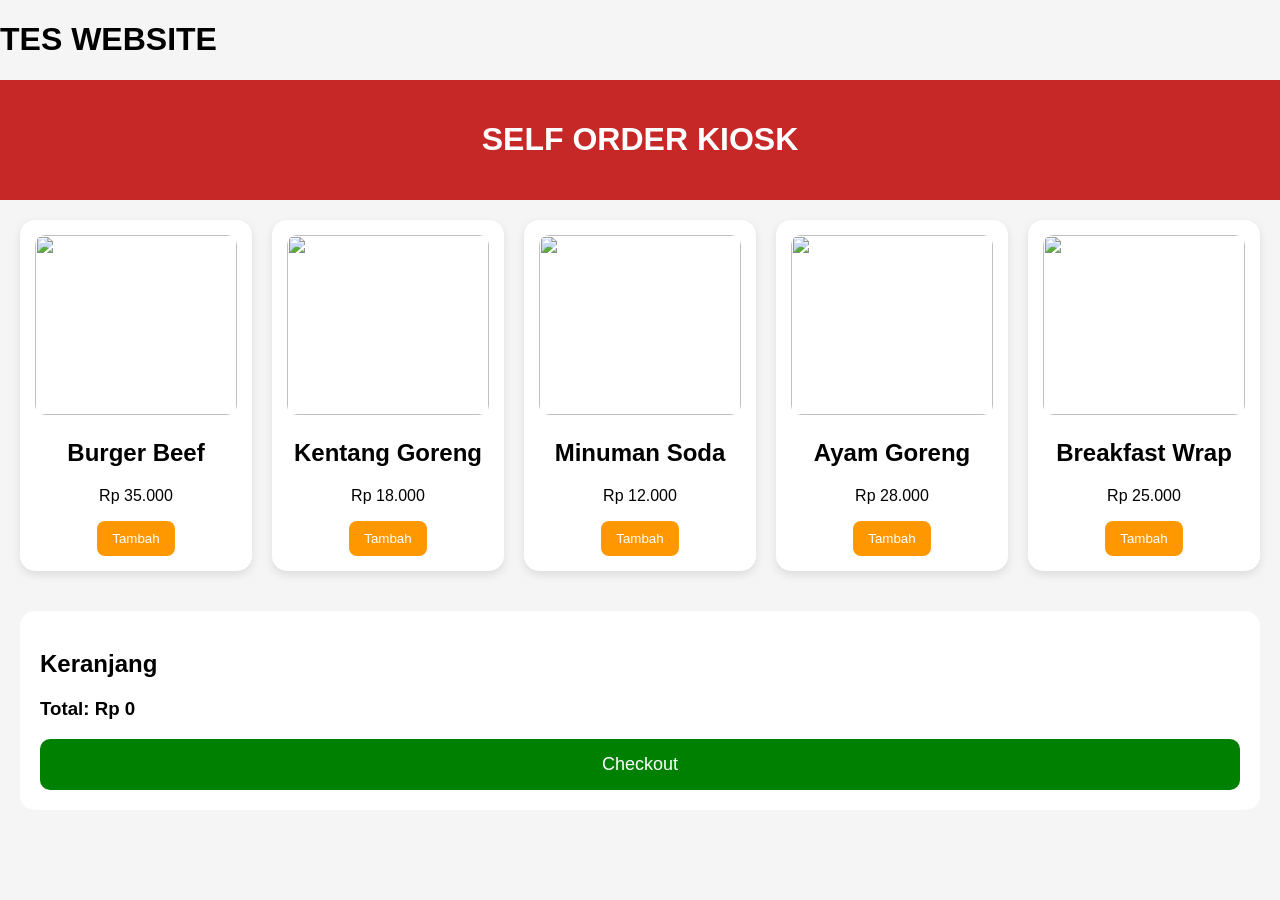
==== index.html @ bcba4463 "fix project structure" ====
<!DOCTYPE html>
<html lang="id">
<head>
  <meta charset="UTF-8">
  <meta name="viewport" content="width=device-width, initial-scale=1.0">
  <title>Kiosk Order</title>
  <link rel="stylesheet" href="style.css">
</head>
<body>

<h1 style="color:black;">TES WEBSITE</h1>

<header>
  <h1>SELF ORDER KIOSK</h1>
</header>

<div class="menu-container">

  <div class="card">
    <img src="https://images.unsplash.com/photo-1568901346375-23c9450c58cd">
    <h2>Burger Beef</h2>
    <p>Rp 35.000</p>
    <button onclick="tambahMenu('Burger Beef',35000)">Tambah</button>
  </div>

  
  <div class="card">
    <img src="https://images.unsplash.com/photo-1576107232684-1279f390859f">
    <h2>Kentang Goreng</h2>
    <p>Rp 18.000</p>
    <button onclick="tambahMenu('Kentang Goreng',18000)">Tambah</button>
  </div>

  <div class="card">
    <img src="https://images.unsplash.com/photo-1513558161293-cdaf765ed2fd">
    <h2>Minuman Soda</h2>
    <p>Rp 12.000</p>
    <button onclick="tambahMenu('Minuman Soda',12000)">Tambah</button>
  </div>

  <div class="card">
    <img src="https://images.unsplash.com/photo-1562967916-eb82221dfb92">
    <h2>Ayam Goreng</h2>
    <p>Rp 28.000</p>
    <button onclick="tambahMenu('Ayam Goreng',28000)">Tambah</button>
  </div>

  <div class="card">
    <img src="https://images.unsplash.com/photo-1550317138-10000687a72b">
    <h2>Breakfast Wrap</h2>
    <p>Rp 25.000</p>
    <button onclick="tambahMenu('Breakfast Wrap',25000)">Tambah</button>
  </div>

</div>

<div class="cart">
  <h2>Keranjang</h2>
  <div id="cart-list"></div>
  <h3 id="total">Total: Rp 0</h3>

  <button class="checkout" onclick="checkout()">
    Checkout
  </button>
</div>

<script type="module" src="app.js"></script>

</body>
</html>
---- style.css ----
body {
  margin: 0;
  font-family: Arial;
  background: #f5f5f5;
}

header {
  background: #c62828;
  color: white;
  padding: 20px;
  text-align: center;
}

.menu-container {
  display: grid;
  grid-template-columns: repeat(auto-fit, minmax(220px, 1fr));
  gap: 20px;
  padding: 20px;
}

.card {
  background: white;
  border-radius: 15px;
  padding: 15px;
  text-align: center;
  box-shadow: 0 4px 10px rgba(0,0,0,0.1);
}

.card img {
  width: 100%;
  height: 180px;
  object-fit: cover;
  border-radius: 10px;
}

.card button {
  background: #ff9800;
  border: none;
  color: white;
  padding: 10px 15px;
  border-radius: 8px;
  cursor: pointer;
}

.cart {
  background: white;
  margin: 20px;
  padding: 20px;
  border-radius: 15px;
}

.checkout {
  width: 100%;
  padding: 15px;
  background: green;
  color: white;
  border: none;
  border-radius: 10px;
  font-size: 18px;
}
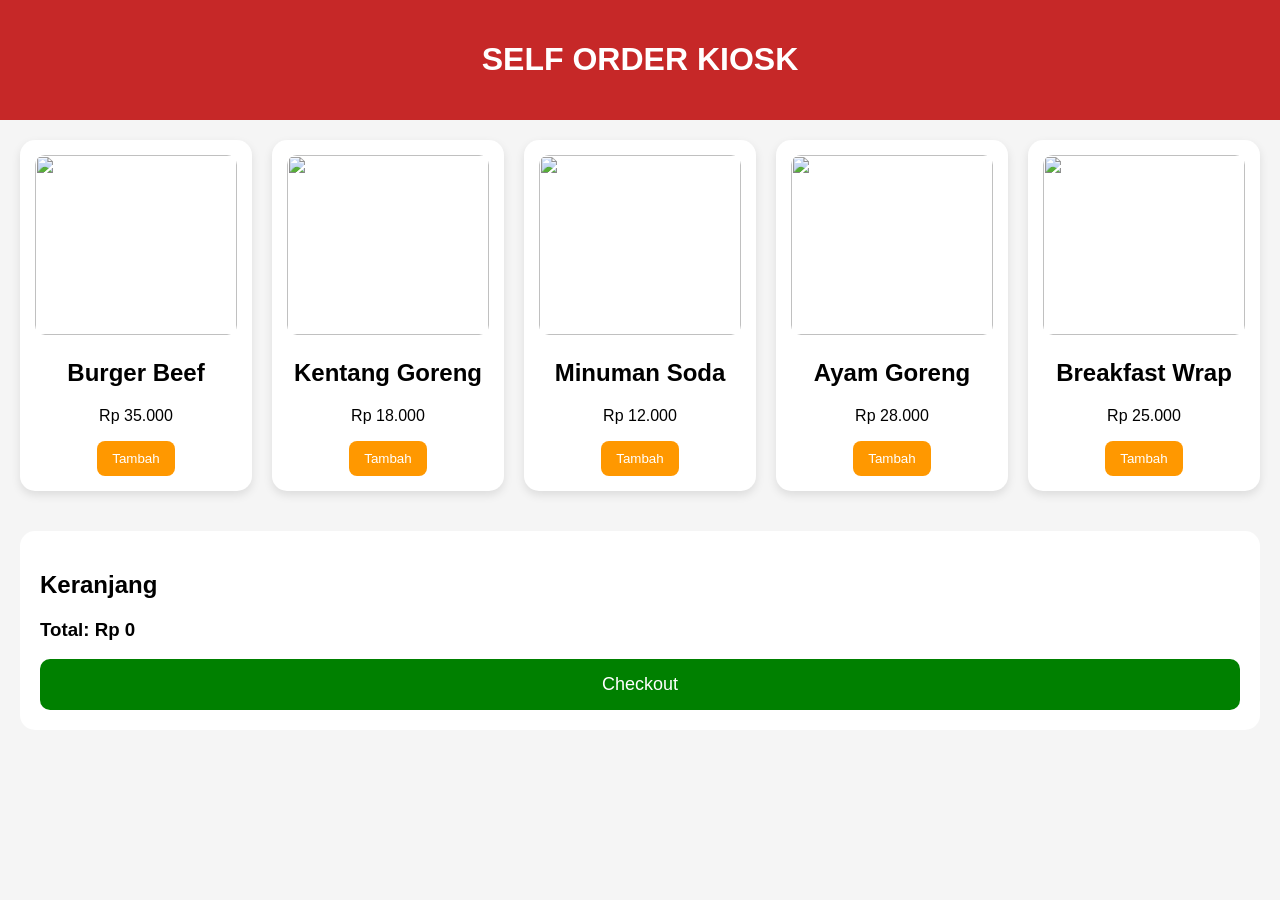
==== commit 472e7f40: "fix kitchen realtime" ====
--- a/index.html
+++ b/index.html
@@ -7,8 +7,6 @@
   <link rel="stylesheet" href="style.css">
 </head>
 <body>
-
-<h1 style="color:black;">TES WEBSITE</h1>
 
 <header>
   <h1>SELF ORDER KIOSK</h1>
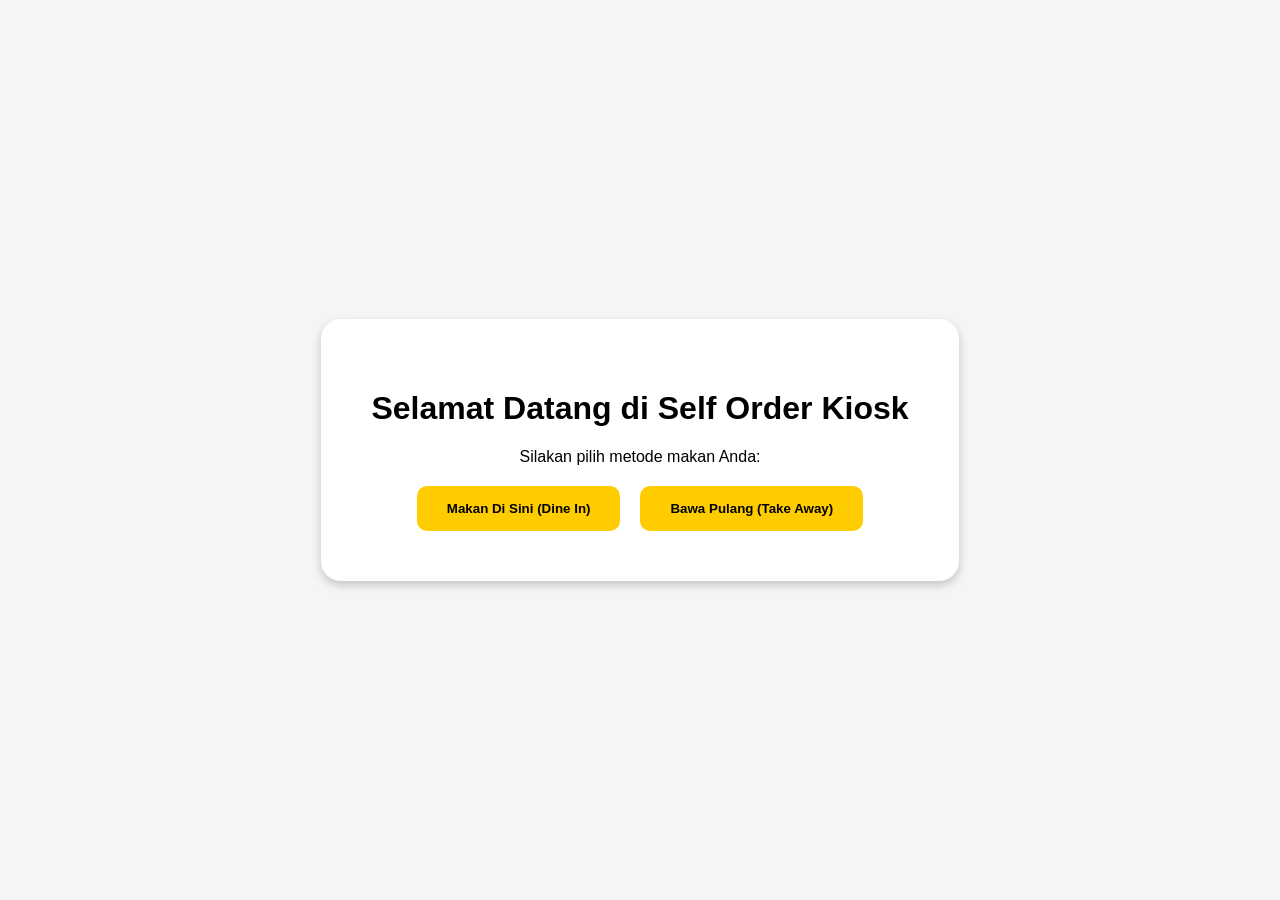
==== commit 6a75825b: "fix index.html" ====
--- a/index.html
+++ b/index.html
@@ -3,66 +3,27 @@
 <head>
   <meta charset="UTF-8">
   <meta name="viewport" content="width=device-width, initial-scale=1.0">
-  <title>Kiosk Order</title>
+  <title>Selamat Datang - Kiosk Order</title>
   <link rel="stylesheet" href="style.css">
 </head>
-<body>
-
-<header>
-  <h1>SELF ORDER KIOSK</h1>
-</header>
-
-<div class="menu-container">
-
-  <div class="card">
-    <img src="https://images.unsplash.com/photo-1568901346375-23c9450c58cd">
-    <h2>Burger Beef</h2>
-    <p>Rp 35.000</p>
-    <button onclick="tambahMenu('Burger Beef',35000)">Tambah</button>
+<body class="landing-body"> <div class="landing-container">
+    <h1>Selamat Datang di Self Order Kiosk</h1>
+    <p>Silakan pilih metode makan Anda:</p>
+    
+    <div class="landing-buttons">
+      <button onclick="pilihMetode('Dine In')">Makan Di Sini (Dine In)</button>
+      <button onclick="pilihMetode('Take Away')">Bawa Pulang (Take Away)</button>
+    </div>
   </div>
 
-  
-  <div class="card">
-    <img src="https://images.unsplash.com/photo-1576107232684-1279f390859f">
-    <h2>Kentang Goreng</h2>
-    <p>Rp 18.000</p>
-    <button onclick="tambahMenu('Kentang Goreng',18000)">Tambah</button>
-  </div>
-
-  <div class="card">
-    <img src="https://images.unsplash.com/photo-1513558161293-cdaf765ed2fd">
-    <h2>Minuman Soda</h2>
-    <p>Rp 12.000</p>
-    <button onclick="tambahMenu('Minuman Soda',12000)">Tambah</button>
-  </div>
-
-  <div class="card">
-    <img src="https://images.unsplash.com/photo-1562967916-eb82221dfb92">
-    <h2>Ayam Goreng</h2>
-    <p>Rp 28.000</p>
-    <button onclick="tambahMenu('Ayam Goreng',28000)">Tambah</button>
-  </div>
-
-  <div class="card">
-    <img src="https://images.unsplash.com/photo-1550317138-10000687a72b">
-    <h2>Breakfast Wrap</h2>
-    <p>Rp 25.000</p>
-    <button onclick="tambahMenu('Breakfast Wrap',25000)">Tambah</button>
-  </div>
-
-</div>
-
-<div class="cart">
-  <h2>Keranjang</h2>
-  <div id="cart-list"></div>
-  <h3 id="total">Total: Rp 0</h3>
-
-  <button class="checkout" onclick="checkout()">
-    Checkout
-  </button>
-</div>
-
-<script type="module" src="app.js"></script>
+  <script>
+    function pilihMetode(metode) {
+      // Menyimpan tipe order agar bisa dibaca oleh app.js di halaman menu
+      localStorage.setItem('orderType', metode);
+      // Pindah ke halaman menu utama
+      window.location.href = 'menu.html';
+    }
+  </script>
 
 </body>
 </html>
--- a/style.css
+++ b/style.css
@@ -1,60 +1,227 @@
-body {
-  margin: 0;
-  font-family: Arial;
-  background: #f5f5f5;
-}
-
-header {
-  background: #c62828;
-  color: white;
-  padding: 20px;
-  text-align: center;
-}
-
-.menu-container {
-  display: grid;
-  grid-template-columns: repeat(auto-fit, minmax(220px, 1fr));
-  gap: 20px;
-  padding: 20px;
-}
-
-.card {
-  background: white;
-  border-radius: 15px;
-  padding: 15px;
-  text-align: center;
-  box-shadow: 0 4px 10px rgba(0,0,0,0.1);
-}
-
-.card img {
-  width: 100%;
-  height: 180px;
-  object-fit: cover;
-  border-radius: 10px;
-}
-
-.card button {
-  background: #ff9800;
-  border: none;
-  color: white;
-  padding: 10px 15px;
-  border-radius: 8px;
-  cursor: pointer;
-}
-
-.cart {
-  background: white;
-  margin: 20px;
-  padding: 20px;
-  border-radius: 15px;
-}
-
-.checkout {
-  width: 100%;
-  padding: 15px;
-  background: green;
-  color: white;
-  border: none;
-  border-radius: 10px;
-  font-size: 18px;
+body{
+  margin:0;
+  font-family:Arial, sans-serif;
+  background:#f5f5f5;
+}
+
+header{
+  background:#ffcc00;
+  padding:20px;
+  text-align:center;
+  font-size:24px;
+  font-weight:bold;
+}
+
+.landing-body{
+  display:flex;
+  justify-content:center;
+  align-items:center;
+  height:100vh;
+}
+
+.landing-container{
+  background:white;
+  padding:50px;
+  border-radius:20px;
+  text-align:center;
+  box-shadow:0 4px 10px rgba(0,0,0,0.2);
+}
+
+.landing-buttons{
+  display:flex;
+  gap:20px;
+  justify-content:center;
+  margin-top:20px;
+}
+
+.landing-buttons button{
+  padding:15px 30px;
+  border:none;
+  border-radius:10px;
+  background:#ffcc00;
+  font-weight:bold;
+  cursor:pointer;
+}
+
+.category-title{
+  padding-left:20px;
+}
+
+.menu-container{
+  display:flex;
+  flex-wrap:wrap;
+  gap:20px;
+  padding:20px;
+}
+
+.card{
+  background:white;
+  width:220px;
+  border-radius:15px;
+  overflow:hidden;
+  box-shadow:0 4px 10px rgba(0,0,0,0.1);
+  text-align:center;
+  padding-bottom:15px;
+}
+
+.card img{
+  width:100%;
+  height:140px;
+  object-fit:cover;
+}
+
+.card button{
+  background:#ffcc00;
+  border:none;
+  padding:10px 20px;
+  border-radius:10px;
+  cursor:pointer;
+  font-weight:bold;
+}
+
+.cart{
+  position:fixed;
+  right:20px;
+  bottom:20px;
+  background:white;
+  width:320px;
+  padding:20px;
+  border-radius:15px;
+  box-shadow:0 4px 10px rgba(0,0,0,0.2);
+}
+
+.cart-item{
+  display:flex;
+  justify-content:space-between;
+  align-items:center;
+  margin-bottom:10px;
+}
+
+.qty-control{
+  display:flex;
+  align-items:center;
+  gap:10px;
+}
+
+.qty-control button{
+  width:30px;
+  height:30px;
+  border:none;
+  background:#ffcc00;
+  border-radius:5px;
+  cursor:pointer;
+}
+
+.checkout{
+  width:100%;
+  background:#28a745;
+  color:white;
+  border:none;
+  padding:12px;
+  border-radius:10px;
+  cursor:pointer;
+}
+
+.payment-modal{
+  position:fixed;
+  top:0;
+  left:0;
+  width:100%;
+  height:100%;
+  background:rgba(0,0,0,0.6);
+  display:none;
+  justify-content:center;
+  align-items:center;
+}
+
+.payment-content{
+  background:white;
+  padding:30px;
+  border-radius:20px;
+  text-align:center;
+}
+
+.qris-img{
+  width:250px;
+  margin:20px 0;
+}
+
+.payment-content button{
+  background:#28a745;
+  color:white;
+  border:none;
+  padding:12px 20px;
+  border-radius:10px;
+  cursor:pointer;
+}
+
+.kitchen-top{
+  display:flex;
+  gap:10px;
+  padding:20px;
+}
+
+.kitchen-top button{
+  padding:12px 20px;
+  border:none;
+  border-radius:10px;
+  background:#ffcc00;
+  cursor:pointer;
+  font-weight:bold;
+}
+
+.section-title{
+  padding-left:20px;
+}
+
+#orders,
+#completed-orders{
+  display:flex;
+  flex-wrap:wrap;
+  gap:20px;
+  padding:20px;
+}
+
+.order-card{
+  background:white;
+  width:350px;
+  padding:20px;
+  border-radius:15px;
+  box-shadow:0 4px 10px rgba(0,0,0,0.2);
+}
+
+.order-card table{
+  width:100%;
+  border-collapse:collapse;
+}
+
+.order-card th,
+.order-card td{
+  border:1px solid #ccc;
+  padding:10px;
+}
+
+.order-card th{
+  background:#ffcc00;
+}
+
+.done-btn{
+  margin-top:15px;
+  width:100%;
+  padding:12px;
+  border:none;
+  border-radius:10px;
+  background:#28a745;
+  color:white;
+  cursor:pointer;
+}
+
+@media(max-width:768px){
+
+  .cart{
+    position:static;
+    width:90%;
+    margin:20px auto;
+  }
+
 }
